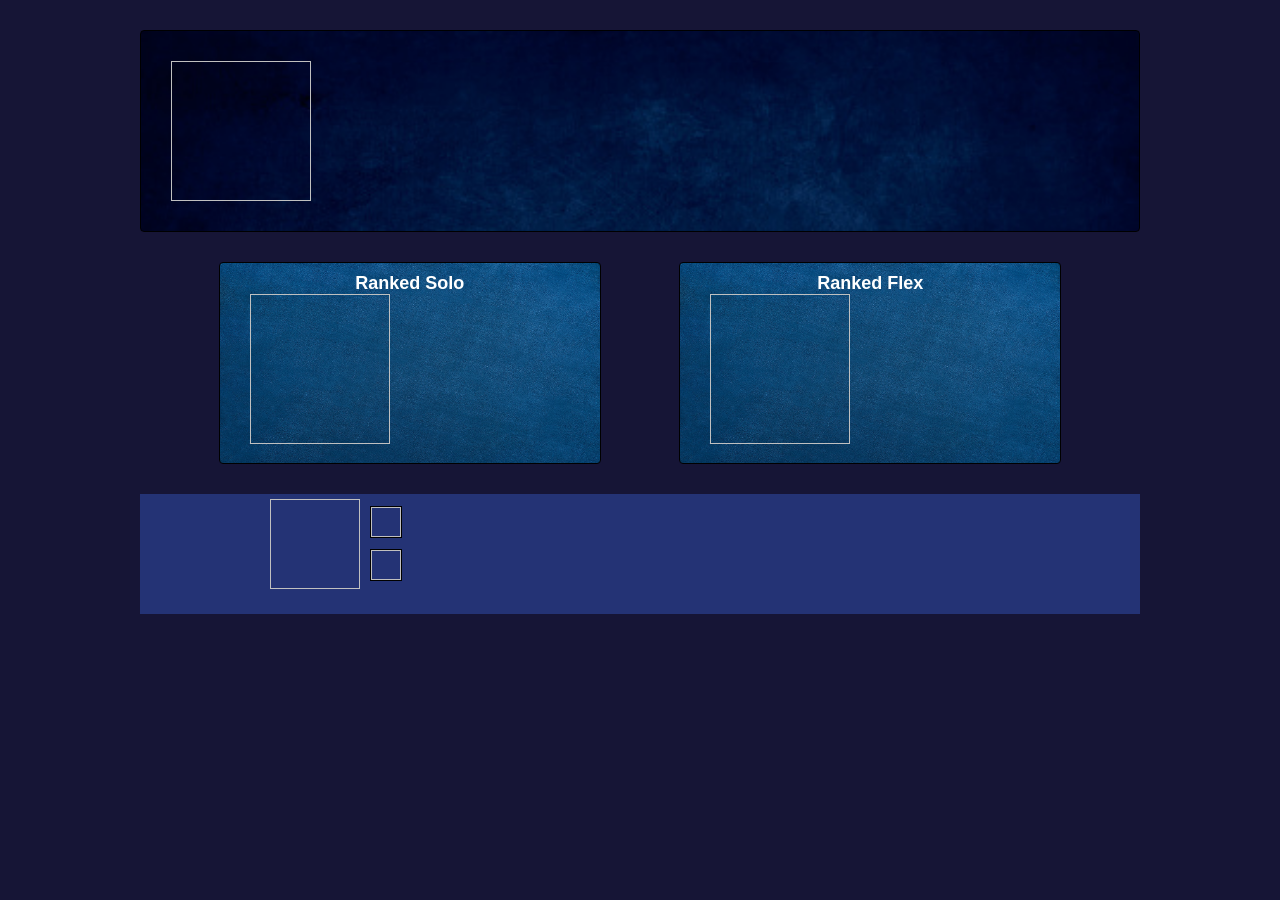
==== index.html @ 5132f25d "formatting changes" ====
<!DOCTYPE html>
<html>
<head>
    <meta charset="UTF-8">
    <title>Summoner Page</title>
    <link rel="stylesheet" type="text/css" href="index.css">
    <link rel="stylesheet" href="https://fonts.googleapis.com/icon?family=Material+Icons">
</head>

<header>
</header>

<body>
    <div class="content_container">
        <div class="player_card_container">

            <div class="iconBox">
                <image id="summonerIcon" class="summonerIcon"></image>
            </div>

            <div class="summonerDetails">
                <span id="summonerName" class="summonerName"></span>
            </div> 

        </div>
        
        <div class="player_rank_container">

            <div class="solo_rank_box">
                <span class="soloRankText">Ranked Solo</span>
                <div class="player_solo_rank_container">
                    <div class="soloRankIcon">
                        <image id="soloRankEmblem" class="soloRankedEmblem"></image>
                    </div>
                    <div class="soloRankInfo">
                        <div class="soloRank">
                            <span id="soloSummonerRank" class="soloSummonerRank"></span>
                        </div>
                        <div class="soloRankLP">
                            <span id="soloLP" class="soloLP"></span>
                        </div>
                        <div class="solo_win_loss_box">
                            <span id="soloWins" class="soloWins"></span>
                            <span id="soloLosses" class="soloLosses"></span>
                        </div>
                        <div class="solo_win_ratio_box">
                            <span id="soloWinRatio" class="soloWinRatio"></span>
                        </div>
                    </div>
                </div>
            </div>

            <div class="flex_rank_box">
                <span class="flexRankText">Ranked Flex</span>
                <div class="player_flex_rank_container">
                    <div class="flexRankIcon">
                        <image id="flexRankEmblem" class="flexRankedEmblem"></image>
                    </div>
                    <div class="flexRankInfo">
                        <div class="flexRank">
                            <span id="flexSummonerRank" class="flexSummonerRank"></span>
                        </div>
                        <div class="flexRankLP">
                            <span id="flexLP" class="flexLP"></span>
                        </div>
                        <div class="flex_win_loss_box">
                            <span id="flexWins" class="flexWins"></span>
                            <span id="flexLosses" class="flexLosses"></span>
                        </div>
                        <div class="flex_win_ratio_box">
                            <span id="flexWinRatio" class="flexWinRatio"></span>
                        </div>
                    </div>
                </div>
            </div>

        </div>

        <div class="match_list_container">
            <div id="game_container" class="game_container">
                <div id="matchResult" class="matchWin">

                    <div class="matchDetails">
                        <span id="winTag" class="winTag"></span>
                        <div class="gameMode">
                            <span id="gameOption" class="gameOption"></span>
                        </div>
                        <div class="gameType">
                            <span id="gameMap" class="gameMap"></span>
                        </div>
                        <div class="gameTime">
                            <span id="gameLength" class="gameLength"></span>
                        </div>
                    </div>

                    <div class="playerStats">
                        <div class="generalInfo_box">
                            <div class="infoImage_box">
                                <div class="playerChampImage_box">
                                    <image id="playerChampImage" class="playerChampImage"></image>
                                </div>

                                <div class="summoner_spell_box">
                                    <div class="summonerSpell_D_box">
                                        <image id="summonerSpell_D" class="summonerSpell"></image>
                                    </div>
                                    <div class="summonerSpell_F_box">
                                        <image id="summonerSpell_F" class="summonerSpell"></image>
                                    </div>
                                </div>
                            </div>

                            <div class="champName_box">
                                <span id="champName" class="champName"></span>
                            </div>
                        </div>

                        <div class="playerScoreline_box">
                            <div class="kda_box">
                                <span id="kda" class="kda"></span>
                            </div>
                            <div class="kdaRatio_box">
                                <span id="kdaRatio" class="kdaRatio"></span>
                            </div>
                        </div>

                        <div class="ingameStats_box">
                            <div class="playerLevel_box">
                                <span id="playerLevel" class="playerLevel"></span>
                            </div>
                            <div class="playerCS_box">
                                <span id="playerCS" class="playerCS"></span>
                            </div>
                            <div class="playerKP_box">
                                <span id="playerKP" class="playerKP"></span>
                            </div>
                        </div>
                    </div>

                    <div id="matchPlayers" class="matchPlayers"></div>
                </div>
            </div>
        </div>
    </div>
    <script type="text/javascript" src="searchScript.js"></script>
</body>
</html>
---- index.css ----
/*
General Changes
*/
* {
    font-family: Arial, Helvetica, sans-serif;
}

body {
    margin: 0;
    background-color: #161536;
}

span {
    font-weight: bold;
    font-size: 20px;
    color: white;
}

.content_container {
    margin: auto;
    width: 1000px;
}

/*
Player Card Info
*/
.player_card_container {
    position: relative;
    display: flex;
    height: 170px;
    background-image: url("/dark_blue_background.jpg");
    background-size: cover;
    border: 1px solid black;
    border-radius: 4px;
    padding-top: 30px;
    margin-top: 30px;
}

.iconBox {
    display: inline-block;
    width: 170px;
}

.summonerIcon {
    position: relative;
    left: 30px;
    width: 140px;
    height: 140px;
    z-index: 2;
}

.summonerDetails {
    display: inline-block;
    padding-top: 10px;
}

.summonerName {
    position: relative;
    left: 30px;
}

/*
Rank Info
*/
.player_rank_container {
    position: relative;
    display: flex;
    justify-content: space-evenly;
    padding: 30px 0 30px 0;
}

.solo_rank_box, .flex_rank_box {
    position: relative;
    display: inline-block;
    background-image: url("/blue_background.jpg");
    background-size: cover;
    border: 1px solid black;
    border-radius: 4px;
    width: 380px;
    height: 200px;
}

.soloRankText, .flexRankText {
    margin-top: 10px;
    position: relative;
    display: block;
    text-align: center;
    font-size: 18px;
}

.player_solo_rank_container, .player_flex_rank_container {
    position: relative;
    display: flex;
    width: 360px;
    margin-left: 30px;
}

.soloRankIcon, .flexRankIcon {
    display: inline-block;
}

.soloRankedEmblem, .flexRankedEmblem {
    position: relative;
    width: 140px;
    height: 150px;
}

.soloRankInfo, .flexRankInfo {
    display: table-cell;
    padding: 30px 0 0 25px;
    width: 160px;
    text-align: center;
}

.soloRank, .flexRank, .soloRankLP, .flexRankLP, .solo_win_loss_box, .flex_win_loss_box {
    display: block;
}

.soloWins, .flexWins, .soloLosses, .flexLosses {
    font-weight: normal;
}

.solo_win_ratio_box, .flex_win_ratio_box {
    display: block;
}

.soloWinRatio, .flexWinRatio {
    font-weight: normal;
}

/*
Match List
*/
.match_list_container {
    position: relative;
}

/*
Single Game Container
*/
.game_container {
    position: relative;
    width: 100%;
    height: 120px;
    margin: 0 0 10px 0;
}

.matchWin, .matchLoss, .matchDraw {
    position: relative;
    height: 120px;
    display: flex;
}

.matchWin {
    background-color: rgb(36, 51, 117);
}

.matchLoss {
    background-color: rgb(114, 40, 40);
}

.matchDraw {
    background-color: rgb(100, 90, 90);
}

.matchDetails {
    position: relative;
    display: flex;
    flex-direction: column;
    justify-content: center;
    text-align: center;
    width: 130px;
    height: 100%;
}

.gameType {
    display: block;
}

.gameOption {
    font-size: 16px;
}

.gameMap {
    font-weight: 500;
    font-size: 12px;
}

.gameTime {
    display: block;
}

.gameLength {
    font-weight: normal;
    font-size: 13px;
}

.playerStats {
    position: relative;
    display: flex;
    width: 400px;
}

.generalInfo_box {
    position: relative;
    display: table;
    width: 140px;
}

.infoImage_box {
    display: flex;
}

.playerChampImage_box {
    position: relative;
    margin-top: 5px;
}

.playerChampImage {
    width: 90px;
    height: 90px;
}

.summoner_spell_box {
    position: relative;
    display: flex;
    flex-direction: column;
    justify-content: space-evenly;
    text-align: center;
    margin-left: 10px;
}

.summonerSpell {
    display: block;
    width: 30px;
    height: 30px;
    border: 1px solid black;
}

.champName_box {
    text-align: center;
}

.champName {
    font-size: 15px;
    font-weight: 500;
}

.playerScoreline_box {
    display: flex;
    flex-direction: column;
    justify-content: center;
    text-align: center;
    width: 150px;
}

.kdaRatio {
    font-size: 14px;
}

.ingameStats_box {
    display: flex;
    flex-direction: column;
    justify-content: center;
    text-align: center;
    width: 80px;
}

.playerLevel {
    font-size: 14px;
}

.playerCS {
    font-size: 14px;
    font-weight: 500;
}

.playerKP {
    font-size: 14px;
    font-weight: 500;
}

.matchPlayers {
    position: relative;
    display: inline-grid;
    grid-template-columns: auto auto;
    grid-template-rows: auto auto auto auto auto;
    grid-auto-flow: column;
    margin: 5px 0 0 0;
    width: 400px;
    height: 110px;
}

.matchPlayers>span {
    font-size: 16px;
    font-weight: 500;
}

.playerMiniChampionImage {
    width: 16px;
    height: 16px;
}
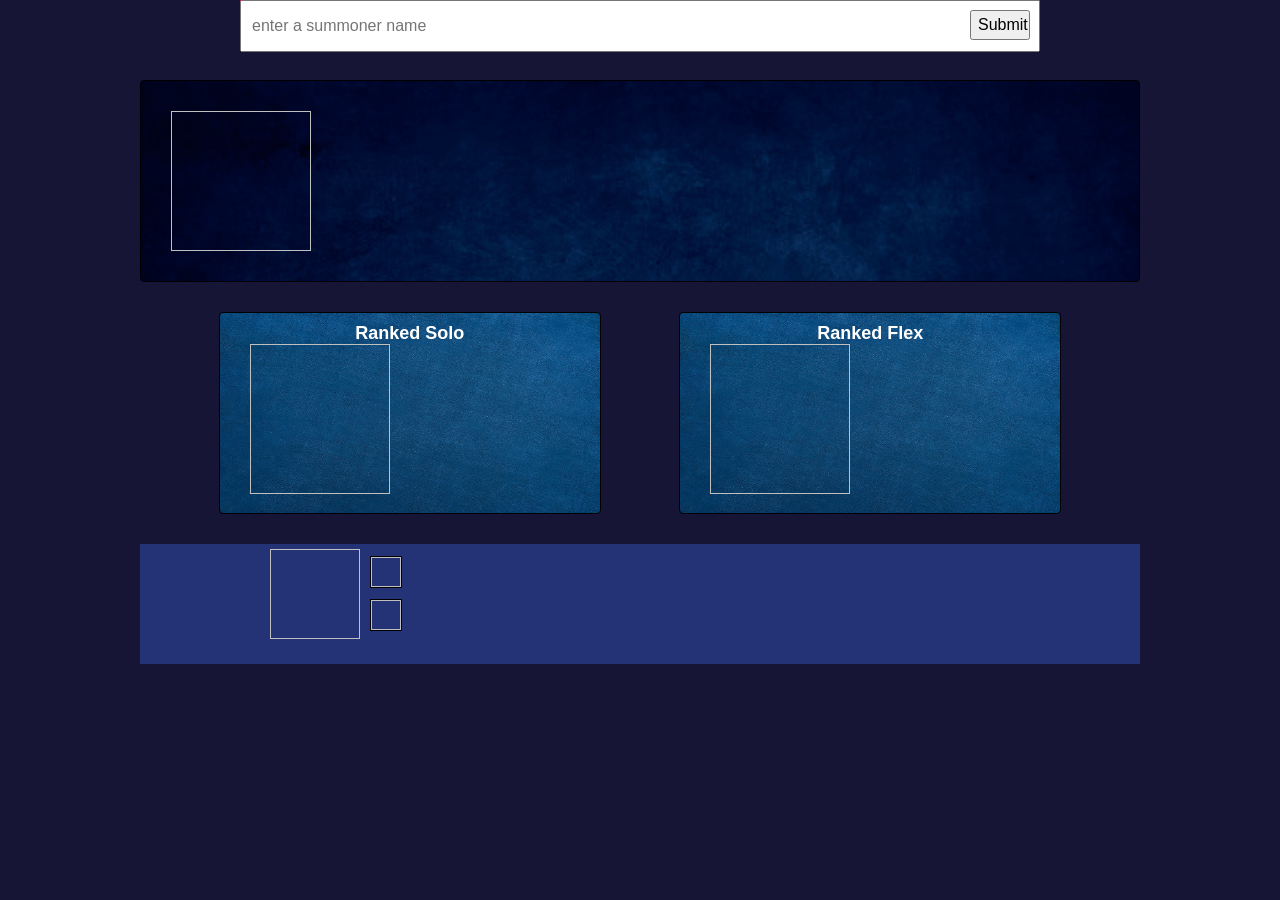
==== commit cdd8a204: "addition of search bar on main page" ====
--- a/index.html
+++ b/index.html
@@ -12,6 +12,16 @@
 
 <body>
     <div class="content_container">
+        <div class="header_container">
+
+            <form class="searchBox" id="search" autocomplete="off" type="submit" action="index.html" method="GET">
+                <input name="summoner" class="searchField" type="text" placeholder="enter a summoner name">
+                
+                <button id="enter" class="submitButton" type="submit">Submit</button>
+            </form> 
+
+        </div>
+
         <div class="player_card_container">
 
             <div class="iconBox">
--- a/index.css
+++ b/index.css
@@ -19,6 +19,38 @@
 .content_container {
     margin: auto;
     width: 1000px;
+}
+
+/*
+Search Bar
+*/
+.searchBox{
+    position: relative;
+    margin: 0 auto;
+    background-color: crimson;
+    height: 50px;
+    width: 800px;
+}
+
+.searchField{
+    display: block;
+    width: 100%;
+    padding: 15px 100px 15px 10px;
+    font-size: 16px;
+    font-family: Helvetica;
+    box-sizing: border-box;
+}
+
+.submitButton{
+    display: block;
+    position: absolute;
+    height: 30px;
+    width: 60px;
+    font-family: Helvetica;
+    font-size: 16px;
+    right: 0;
+    top: 0;
+    margin: 10px 10px 0 0;
 }
 
 /*
